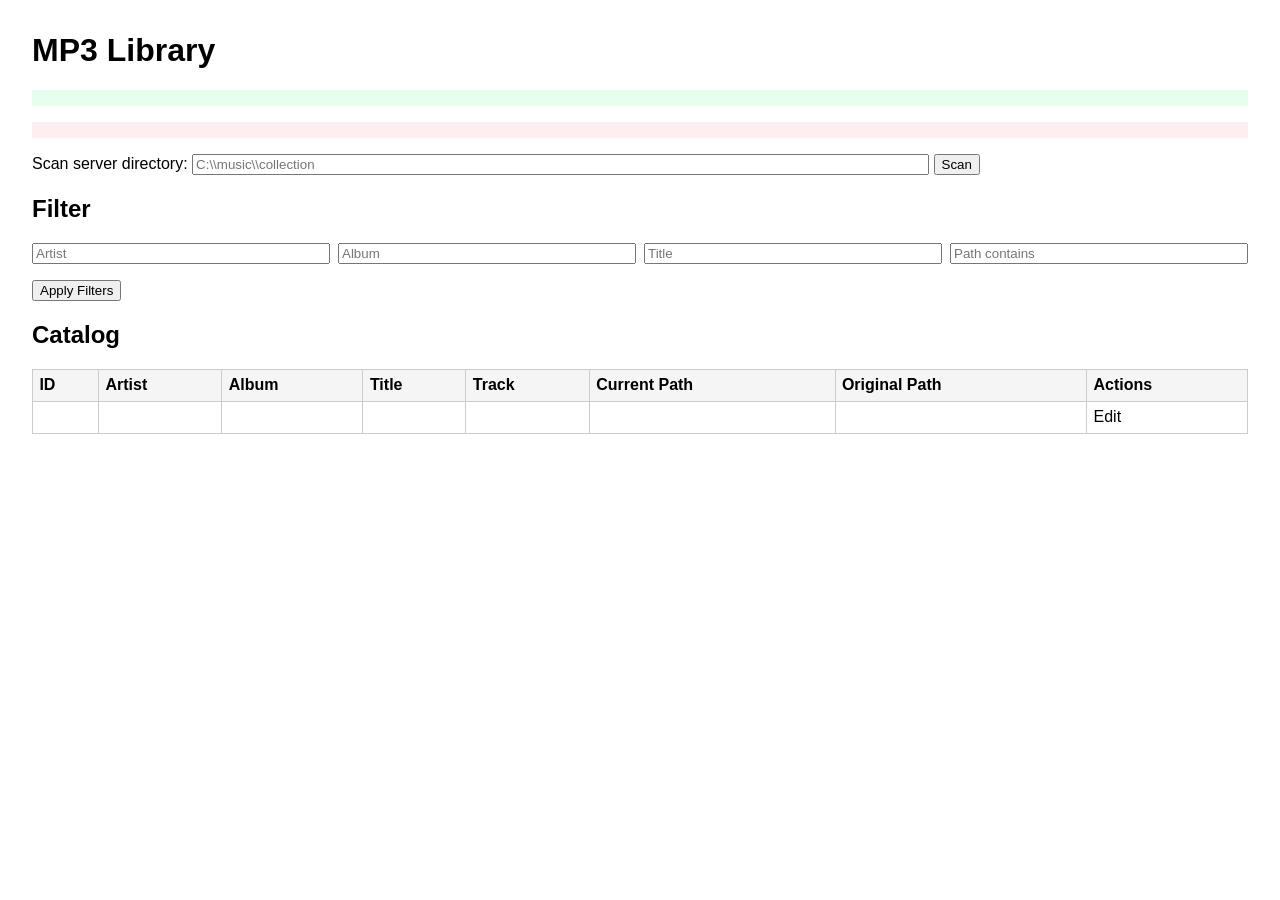
==== src/main/resources/templates/index.html @ 06c2acb2 "initial commit" ====
<!DOCTYPE html>
<html lang="en" xmlns:th="http://www.thymeleaf.org">
<head>
    <meta charset="UTF-8">
    <title>MP3 Library</title>
    <style>
        body { font-family: Arial, sans-serif; margin: 2rem; }
        table { border-collapse: collapse; width: 100%; }
        th, td { border: 1px solid #ccc; padding: 0.4rem; text-align: left; }
        th { background: #f5f5f5; }
        .grid { display: grid; grid-template-columns: repeat(4, 1fr); gap: 0.5rem; margin-bottom: 1rem; }
        .message { padding: 0.5rem; margin-bottom: 1rem; background: #e6ffed; }
        .error { padding: 0.5rem; margin-bottom: 1rem; background: #ffeef0; }
    </style>
</head>
<body>
<h1>MP3 Library</h1>

<div th:if="${message}" class="message" th:text="${message}"></div>
<div th:if="${error}" class="error" th:text="${error}"></div>

<form method="post" action="/scan">
    <label for="directoryPath">Scan server directory:</label>
    <input id="directoryPath" name="directoryPath" type="text" size="90" placeholder="C:\\music\\collection" required>
    <button type="submit">Scan</button>
</form>

<h2>Filter</h2>
<form method="get" action="/">
    <div class="grid">
        <input type="text" name="artist" placeholder="Artist" th:value="${artist}">
        <input type="text" name="album" placeholder="Album" th:value="${album}">
        <input type="text" name="title" placeholder="Title" th:value="${title}">
        <input type="text" name="path" placeholder="Path contains" th:value="${path}">
    </div>
    <button type="submit">Apply Filters</button>
</form>

<h2>Catalog</h2>
<table>
    <thead>
    <tr>
        <th>ID</th>
        <th>Artist</th>
        <th>Album</th>
        <th>Title</th>
        <th>Track</th>
        <th>Current Path</th>
        <th>Original Path</th>
        <th>Actions</th>
    </tr>
    </thead>
    <tbody>
    <tr th:each="record : ${records}">
        <td th:text="${record.id}"></td>
        <td th:text="${record.artist}"></td>
        <td th:text="${record.album}"></td>
        <td th:text="${record.title}"></td>
        <td th:text="${record.track}"></td>
        <td th:text="${record.currentPath}"></td>
        <td th:text="${record.originalPath}"></td>
        <td><a th:href="@{'/mp3/' + ${record.id}}">Edit</a></td>
    </tr>
    </tbody>
</table>
</body>
</html>
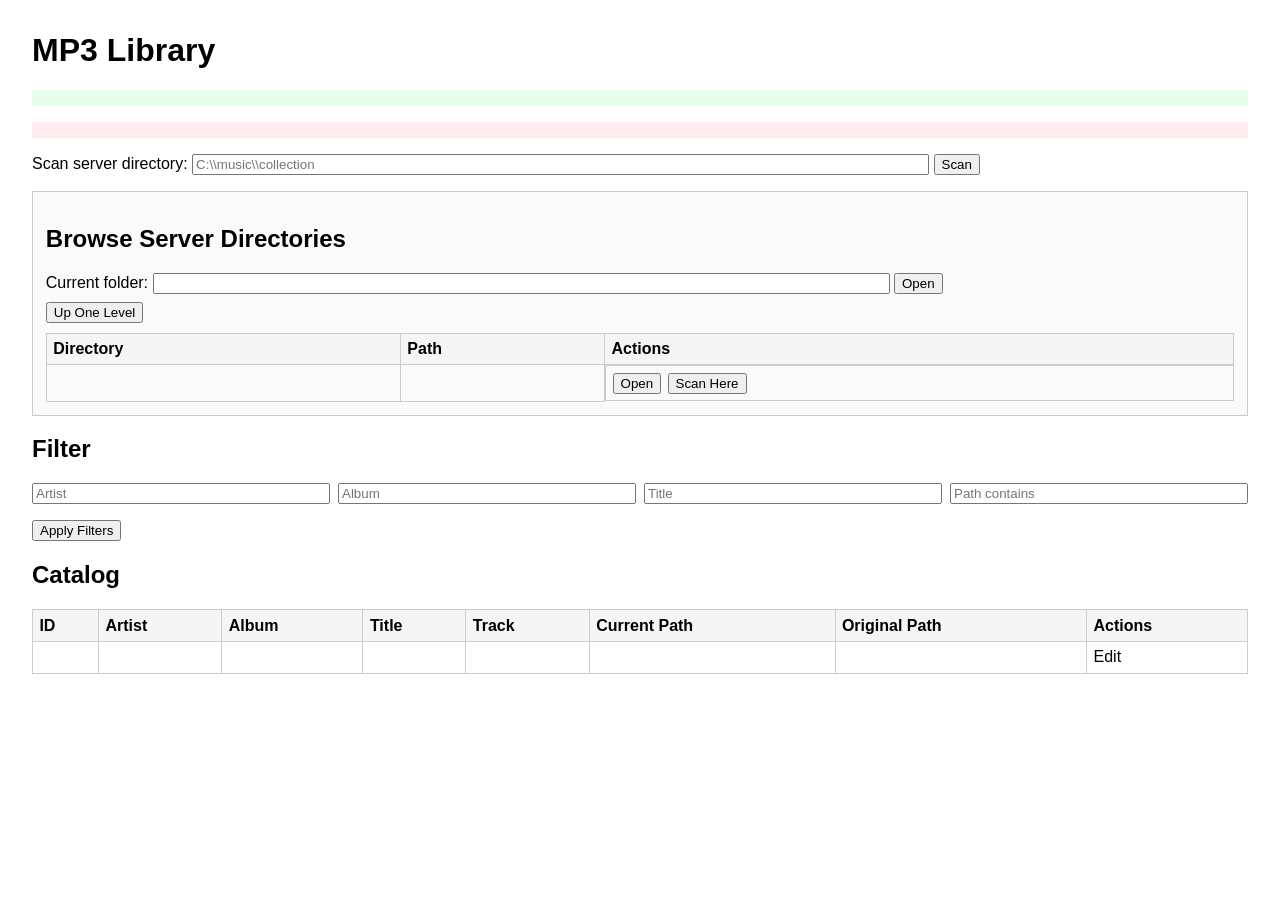
==== commit 5929f39c: "formatted everything" ====
--- a/src/main/resources/templates/index.html
+++ b/src/main/resources/templates/index.html
@@ -11,6 +11,9 @@
         .grid { display: grid; grid-template-columns: repeat(4, 1fr); gap: 0.5rem; margin-bottom: 1rem; }
         .message { padding: 0.5rem; margin-bottom: 1rem; background: #e6ffed; }
         .error { padding: 0.5rem; margin-bottom: 1rem; background: #ffeef0; }
+        .browser { border: 1px solid #ccc; padding: 0.8rem; margin: 1rem 0; background: #fafafa; }
+        .browser table { margin-top: 0.6rem; }
+        .browser-actions { display: flex; gap: 0.4rem; }
     </style>
 </head>
 <body>
@@ -24,6 +27,45 @@
     <input id="directoryPath" name="directoryPath" type="text" size="90" placeholder="C:\\music\\collection" required>
     <button type="submit">Scan</button>
 </form>
+
+<div class="browser">
+    <h2>Browse Server Directories</h2>
+    <form method="get" action="/" style="margin-bottom: 0.5rem;">
+        <label for="browsePath">Current folder:</label>
+        <input id="browsePath" name="browsePath" type="text" size="90" th:value="${browsePath}">
+        <button type="submit">Open</button>
+    </form>
+    <form method="get" action="/" th:if="${browseParentPath != ''}" style="margin-bottom: 0.5rem;">
+        <input type="hidden" name="browsePath" th:value="${browseParentPath}">
+        <button type="submit">Up One Level</button>
+    </form>
+
+    <table>
+        <thead>
+        <tr>
+            <th>Directory</th>
+            <th>Path</th>
+            <th>Actions</th>
+        </tr>
+        </thead>
+        <tbody>
+        <tr th:each="dir : ${browseDirectories}">
+            <td th:text="${dir.name}"></td>
+            <td th:text="${dir.fullPath}"></td>
+            <td class="browser-actions">
+                <form method="get" action="/">
+                    <input type="hidden" name="browsePath" th:value="${dir.fullPath}">
+                    <button type="submit">Open</button>
+                </form>
+                <form method="post" action="/scan">
+                    <input type="hidden" name="directoryPath" th:value="${dir.fullPath}">
+                    <button type="submit">Scan Here</button>
+                </form>
+            </td>
+        </tr>
+        </tbody>
+    </table>
+</div>
 
 <h2>Filter</h2>
 <form method="get" action="/">
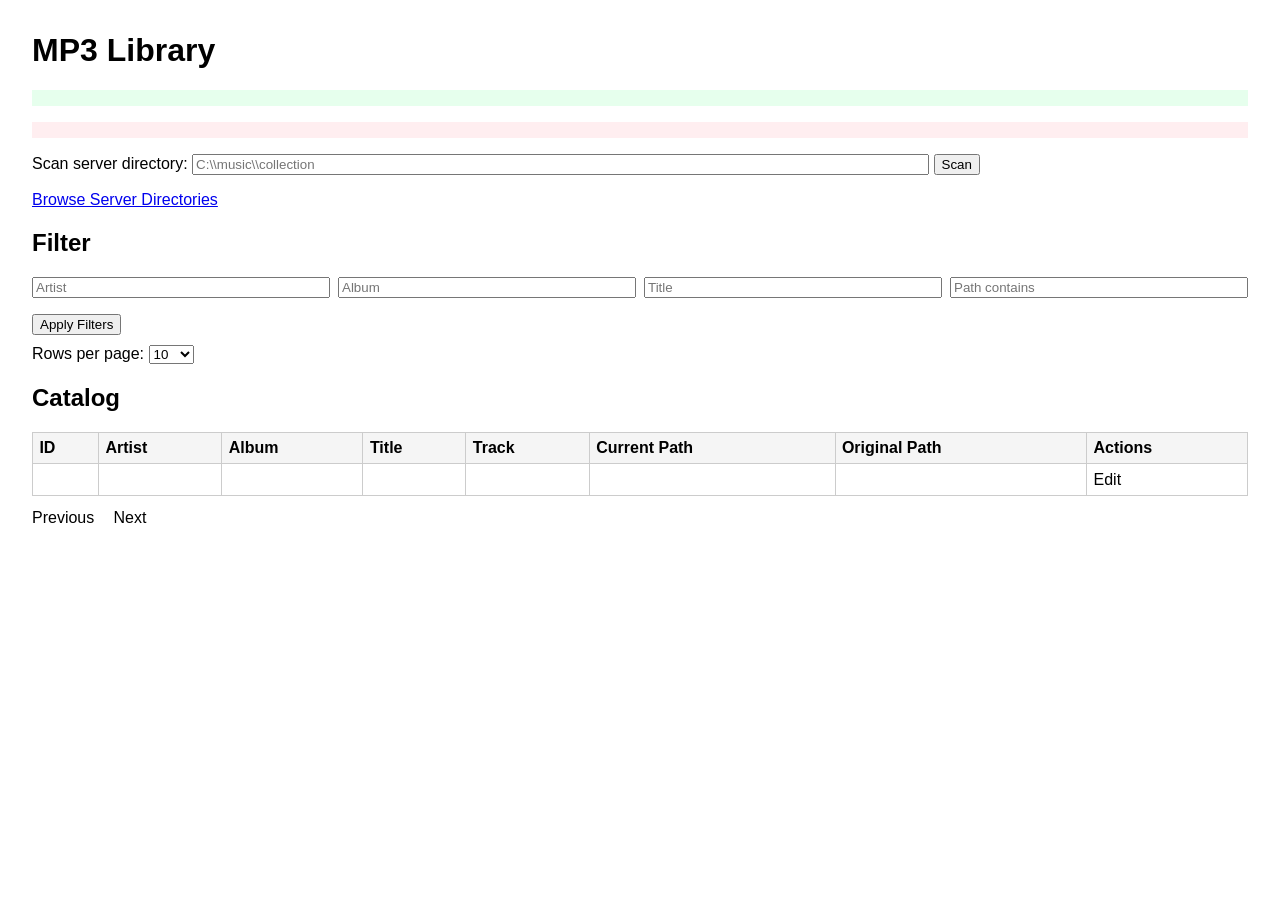
==== commit 03b24298: "made usability changes made filter case-insensitive added preview to metadata changes from music bra" ====
--- a/src/main/resources/templates/index.html
+++ b/src/main/resources/templates/index.html
@@ -11,9 +11,9 @@
         .grid { display: grid; grid-template-columns: repeat(4, 1fr); gap: 0.5rem; margin-bottom: 1rem; }
         .message { padding: 0.5rem; margin-bottom: 1rem; background: #e6ffed; }
         .error { padding: 0.5rem; margin-bottom: 1rem; background: #ffeef0; }
-        .browser { border: 1px solid #ccc; padding: 0.8rem; margin: 1rem 0; background: #fafafa; }
-        .browser table { margin-top: 0.6rem; }
-        .browser-actions { display: flex; gap: 0.4rem; }
+        .actions { margin: 1rem 0; }
+        .pager { margin-top: 0.8rem; display: flex; gap: 0.6rem; align-items: center; }
+        .pager form { margin: 0; }
     </style>
 </head>
 <body>
@@ -28,43 +28,8 @@
     <button type="submit">Scan</button>
 </form>
 
-<div class="browser">
-    <h2>Browse Server Directories</h2>
-    <form method="get" action="/" style="margin-bottom: 0.5rem;">
-        <label for="browsePath">Current folder:</label>
-        <input id="browsePath" name="browsePath" type="text" size="90" th:value="${browsePath}">
-        <button type="submit">Open</button>
-    </form>
-    <form method="get" action="/" th:if="${browseParentPath != ''}" style="margin-bottom: 0.5rem;">
-        <input type="hidden" name="browsePath" th:value="${browseParentPath}">
-        <button type="submit">Up One Level</button>
-    </form>
-
-    <table>
-        <thead>
-        <tr>
-            <th>Directory</th>
-            <th>Path</th>
-            <th>Actions</th>
-        </tr>
-        </thead>
-        <tbody>
-        <tr th:each="dir : ${browseDirectories}">
-            <td th:text="${dir.name}"></td>
-            <td th:text="${dir.fullPath}"></td>
-            <td class="browser-actions">
-                <form method="get" action="/">
-                    <input type="hidden" name="browsePath" th:value="${dir.fullPath}">
-                    <button type="submit">Open</button>
-                </form>
-                <form method="post" action="/scan">
-                    <input type="hidden" name="directoryPath" th:value="${dir.fullPath}">
-                    <button type="submit">Scan Here</button>
-                </form>
-            </td>
-        </tr>
-        </tbody>
-    </table>
+<div class="actions">
+    <a href="/browse">Browse Server Directories</a>
 </div>
 
 <h2>Filter</h2>
@@ -78,17 +43,34 @@
     <button type="submit">Apply Filters</button>
 </form>
 
+<form method="get" action="/" style="margin: 0.6rem 0;">
+    <input type="hidden" name="artist" th:value="${artist}">
+    <input type="hidden" name="album" th:value="${album}">
+    <input type="hidden" name="title" th:value="${title}">
+    <input type="hidden" name="path" th:value="${path}">
+    <input type="hidden" name="sort" th:value="${sort}">
+    <input type="hidden" name="dir" th:value="${dir}">
+    <input type="hidden" name="page" value="0">
+    <label for="size">Rows per page:</label>
+    <select id="size" name="size" onchange="this.form.submit()">
+        <option value="10" th:selected="${size == 10}">10</option>
+        <option value="25" th:selected="${size == 25}">25</option>
+        <option value="50" th:selected="${size == 50}">50</option>
+        <option value="100" th:selected="${size == 100}">100</option>
+    </select>
+</form>
+
 <h2>Catalog</h2>
 <table>
     <thead>
     <tr>
-        <th>ID</th>
-        <th>Artist</th>
-        <th>Album</th>
-        <th>Title</th>
-        <th>Track</th>
-        <th>Current Path</th>
-        <th>Original Path</th>
+        <th><a th:href="@{/(artist=${artist},album=${album},title=${title},path=${path},page=0,size=${size},sort='id',dir=${sort == 'id' and dir == 'asc' ? 'desc' : 'asc'})}">ID <span th:if="${sort == 'id'}" th:text="${dir == 'asc' ? '▲' : '▼'}"></span></a></th>
+        <th><a th:href="@{/(artist=${artist},album=${album},title=${title},path=${path},page=0,size=${size},sort='artist',dir=${sort == 'artist' and dir == 'asc' ? 'desc' : 'asc'})}">Artist <span th:if="${sort == 'artist'}" th:text="${dir == 'asc' ? '▲' : '▼'}"></span></a></th>
+        <th><a th:href="@{/(artist=${artist},album=${album},title=${title},path=${path},page=0,size=${size},sort='album',dir=${sort == 'album' and dir == 'asc' ? 'desc' : 'asc'})}">Album <span th:if="${sort == 'album'}" th:text="${dir == 'asc' ? '▲' : '▼'}"></span></a></th>
+        <th><a th:href="@{/(artist=${artist},album=${album},title=${title},path=${path},page=0,size=${size},sort='title',dir=${sort == 'title' and dir == 'asc' ? 'desc' : 'asc'})}">Title <span th:if="${sort == 'title'}" th:text="${dir == 'asc' ? '▲' : '▼'}"></span></a></th>
+        <th><a th:href="@{/(artist=${artist},album=${album},title=${title},path=${path},page=0,size=${size},sort='track',dir=${sort == 'track' and dir == 'asc' ? 'desc' : 'asc'})}">Track <span th:if="${sort == 'track'}" th:text="${dir == 'asc' ? '▲' : '▼'}"></span></a></th>
+        <th><a th:href="@{/(artist=${artist},album=${album},title=${title},path=${path},page=0,size=${size},sort='currentPath',dir=${sort == 'currentPath' and dir == 'asc' ? 'desc' : 'asc'})}">Current Path <span th:if="${sort == 'currentPath'}" th:text="${dir == 'asc' ? '▲' : '▼'}"></span></a></th>
+        <th><a th:href="@{/(artist=${artist},album=${album},title=${title},path=${path},page=0,size=${size},sort='originalPath',dir=${sort == 'originalPath' and dir == 'asc' ? 'desc' : 'asc'})}">Original Path <span th:if="${sort == 'originalPath'}" th:text="${dir == 'asc' ? '▲' : '▼'}"></span></a></th>
         <th>Actions</th>
     </tr>
     </thead>
@@ -101,9 +83,15 @@
         <td th:text="${record.track}"></td>
         <td th:text="${record.currentPath}"></td>
         <td th:text="${record.originalPath}"></td>
-        <td><a th:href="@{'/mp3/' + ${record.id}}">Edit</a></td>
+        <td><a th:href="@{'/mp3/' + ${record.id}(artist=${artist},album=${album},title=${title},path=${path},page=${page},size=${size},sort=${sort},dir=${dir})}">Edit</a></td>
     </tr>
     </tbody>
 </table>
+
+<div class="pager" th:if="${totalPages > 0}">
+    <a th:if="${hasPrevious}" th:href="@{/(artist=${artist},album=${album},title=${title},path=${path},page=${page - 1},size=${size},sort=${sort},dir=${dir})}">Previous</a>
+    <span th:text="${'Page ' + (page + 1) + ' of ' + totalPages}"></span>
+    <a th:if="${hasNext}" th:href="@{/(artist=${artist},album=${album},title=${title},path=${path},page=${page + 1},size=${size},sort=${sort},dir=${dir})}">Next</a>
+</div>
 </body>
 </html>
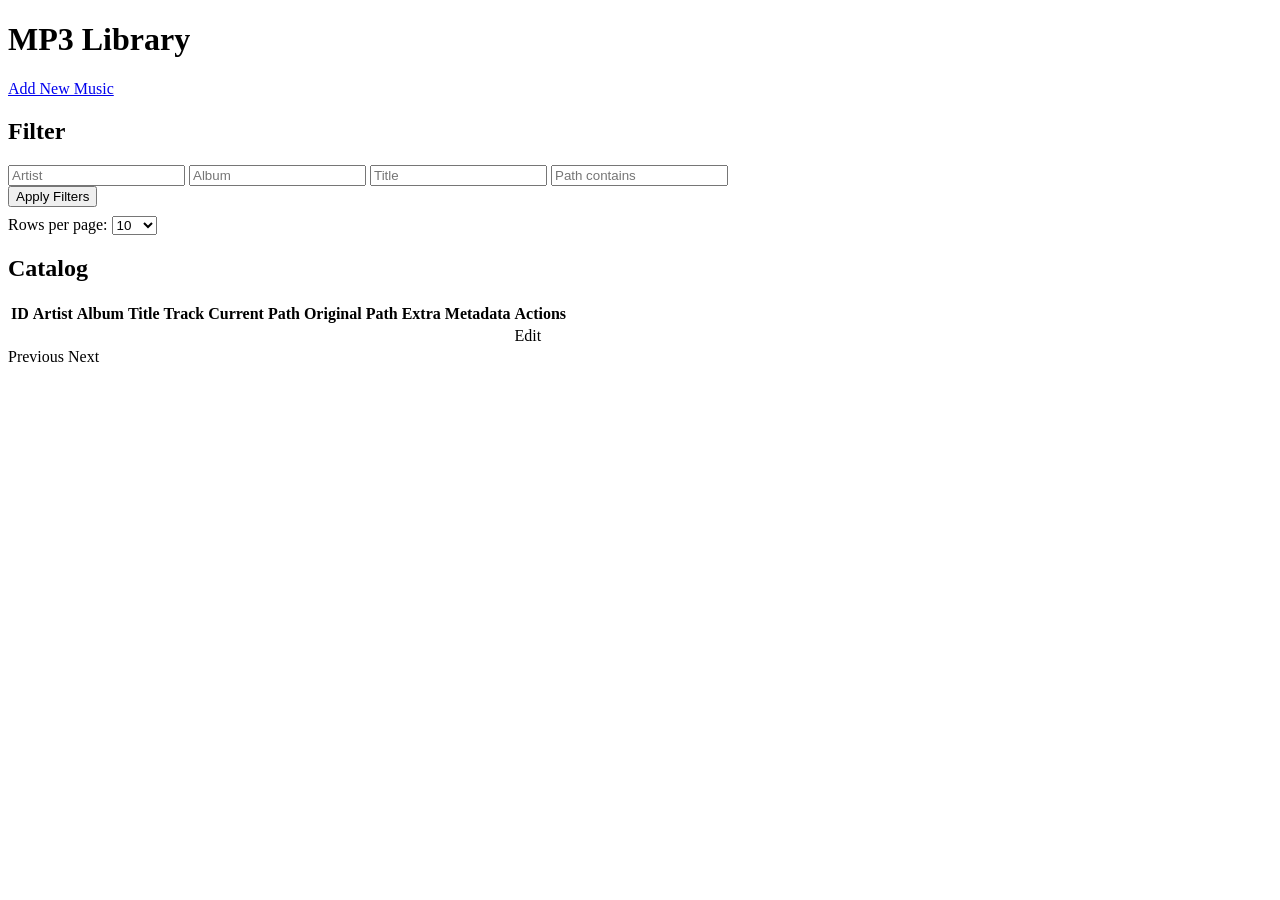
==== commit ad4d38eb: "added additional metadata fields, better styling," ====
--- a/src/main/resources/templates/index.html
+++ b/src/main/resources/templates/index.html
@@ -2,34 +2,19 @@
 <html lang="en" xmlns:th="http://www.thymeleaf.org">
 <head>
     <meta charset="UTF-8">
+    <meta name="viewport" content="width=device-width, initial-scale=1">
     <title>MP3 Library</title>
-    <style>
-        body { font-family: Arial, sans-serif; margin: 2rem; }
-        table { border-collapse: collapse; width: 100%; }
-        th, td { border: 1px solid #ccc; padding: 0.4rem; text-align: left; }
-        th { background: #f5f5f5; }
-        .grid { display: grid; grid-template-columns: repeat(4, 1fr); gap: 0.5rem; margin-bottom: 1rem; }
-        .message { padding: 0.5rem; margin-bottom: 1rem; background: #e6ffed; }
-        .error { padding: 0.5rem; margin-bottom: 1rem; background: #ffeef0; }
-        .actions { margin: 1rem 0; }
-        .pager { margin-top: 0.8rem; display: flex; gap: 0.6rem; align-items: center; }
-        .pager form { margin: 0; }
-    </style>
+    <link rel="stylesheet" th:href="@{/css/app.css}">
 </head>
 <body>
+<main>
 <h1>MP3 Library</h1>
 
 <div th:if="${message}" class="message" th:text="${message}"></div>
 <div th:if="${error}" class="error" th:text="${error}"></div>
 
-<form method="post" action="/scan">
-    <label for="directoryPath">Scan server directory:</label>
-    <input id="directoryPath" name="directoryPath" type="text" size="90" placeholder="C:\\music\\collection" required>
-    <button type="submit">Scan</button>
-</form>
-
 <div class="actions">
-    <a href="/browse">Browse Server Directories</a>
+    <a href="/browse">Add New Music</a>
 </div>
 
 <h2>Filter</h2>
@@ -61,6 +46,7 @@
 </form>
 
 <h2>Catalog</h2>
+<div class="table-wrap">
 <table>
     <thead>
     <tr>
@@ -71,6 +57,7 @@
         <th><a th:href="@{/(artist=${artist},album=${album},title=${title},path=${path},page=0,size=${size},sort='track',dir=${sort == 'track' and dir == 'asc' ? 'desc' : 'asc'})}">Track <span th:if="${sort == 'track'}" th:text="${dir == 'asc' ? '▲' : '▼'}"></span></a></th>
         <th><a th:href="@{/(artist=${artist},album=${album},title=${title},path=${path},page=0,size=${size},sort='currentPath',dir=${sort == 'currentPath' and dir == 'asc' ? 'desc' : 'asc'})}">Current Path <span th:if="${sort == 'currentPath'}" th:text="${dir == 'asc' ? '▲' : '▼'}"></span></a></th>
         <th><a th:href="@{/(artist=${artist},album=${album},title=${title},path=${path},page=0,size=${size},sort='originalPath',dir=${sort == 'originalPath' and dir == 'asc' ? 'desc' : 'asc'})}">Original Path <span th:if="${sort == 'originalPath'}" th:text="${dir == 'asc' ? '▲' : '▼'}"></span></a></th>
+        <th>Extra Metadata</th>
         <th>Actions</th>
     </tr>
     </thead>
@@ -83,15 +70,18 @@
         <td th:text="${record.track}"></td>
         <td th:text="${record.currentPath}"></td>
         <td th:text="${record.originalPath}"></td>
+        <td th:text="${record.extraMetadataJson != null and !record.extraMetadataJson.isBlank() and record.extraMetadataJson != '{}' ? 'Yes' : 'No'}"></td>
         <td><a th:href="@{'/mp3/' + ${record.id}(artist=${artist},album=${album},title=${title},path=${path},page=${page},size=${size},sort=${sort},dir=${dir})}">Edit</a></td>
     </tr>
     </tbody>
 </table>
+</div>
 
 <div class="pager" th:if="${totalPages > 0}">
     <a th:if="${hasPrevious}" th:href="@{/(artist=${artist},album=${album},title=${title},path=${path},page=${page - 1},size=${size},sort=${sort},dir=${dir})}">Previous</a>
     <span th:text="${'Page ' + (page + 1) + ' of ' + totalPages}"></span>
     <a th:if="${hasNext}" th:href="@{/(artist=${artist},album=${album},title=${title},path=${path},page=${page + 1},size=${size},sort=${sort},dir=${dir})}">Next</a>
 </div>
+</main>
 </body>
 </html>
